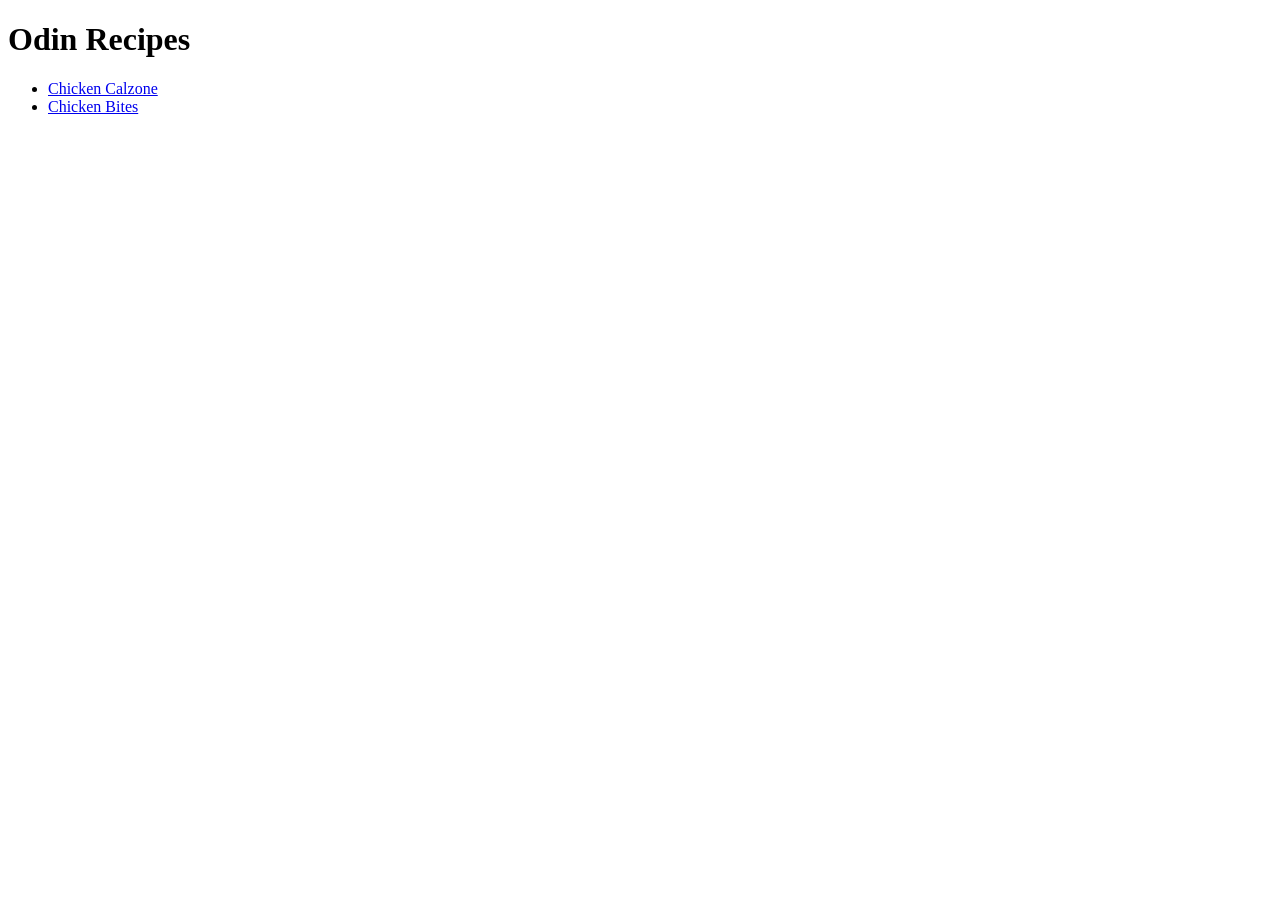
==== index.html @ 62344b2f "Requirements complete for initial Odin Recipes project" ====
<!DOCTYPE html>
<html lang="en">
<head>
    <meta charset="UTF-8">
    <meta name="viewport" content="width=device-width, initial-scale=1.0">
    <title>Odin Project Recipes</title>
</head>
<body>
    <h1>Odin Recipes</h1>
    <ul>
        <li><a href="recipes/chicken-calzone.html">Chicken Calzone</a></li>
        <li><a href="recipes/chicken-bites.html">Chicken Bites</a></li>
    </ul>
    
</body>
</html>
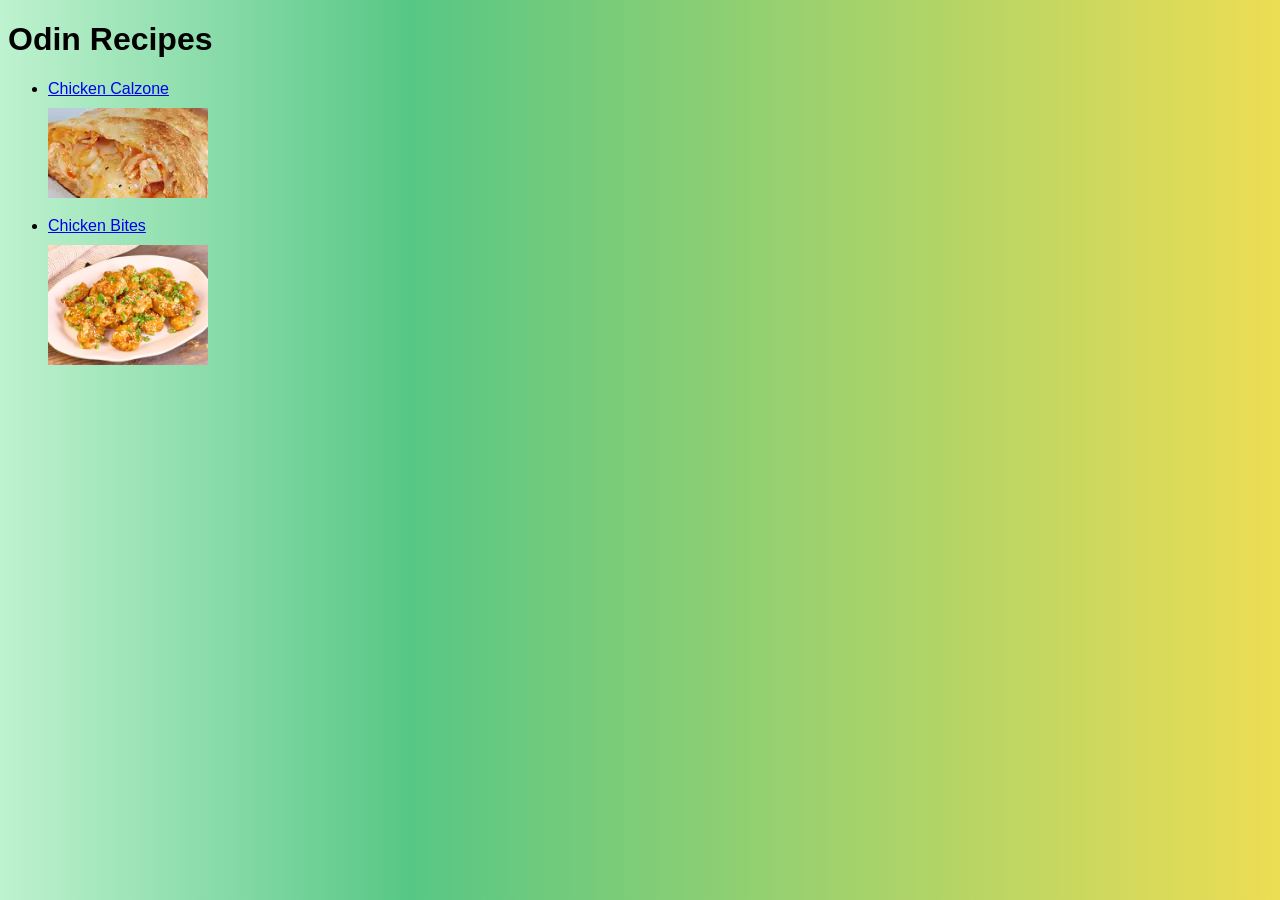
==== commit a57fe32d: "Added gradient background and food images on index page" ====
--- a/index.html
+++ b/index.html
@@ -1,16 +1,23 @@
 <!DOCTYPE html>
 <html lang="en">
-<head>
-    <meta charset="UTF-8">
-    <meta name="viewport" content="width=device-width, initial-scale=1.0">
+  <head>
+    <meta charset="UTF-8" />
+    <meta name="viewport" content="width=device-width, initial-scale=1.0" />
     <title>Odin Project Recipes</title>
-</head>
-<body>
+    <link rel="stylesheet" href="styles/index.css" />
+  </head>
+  <body>
     <h1>Odin Recipes</h1>
     <ul>
-        <li><a href="recipes/chicken-calzone.html">Chicken Calzone</a></li>
-        <li><a href="recipes/chicken-bites.html">Chicken Bites</a></li>
+      <div>
+          <li><a href="recipes/chicken-calzone.html">Chicken Calzone</a></li>
+          <img src="images/chicken-calzone.webp" alt="" />
+      </div>
+
+      <div>
+          <li><a href="recipes/chicken-bites.html">Chicken Bites</a></li>
+          <img class="bang-chicken"  src="images/bang-chicken.webp" alt="">
+      </div>
     </ul>
-    
-</body>
-</html>+  </body>
+</html>
--- a/styles/index.css
+++ b/styles/index.css
@@ -0,0 +1,27 @@
+* {
+  font-family: Arial, Helvetica, sans-serif;
+  box-sizing: border-box;
+}
+
+body {
+  background: linear-gradient(
+    90deg,
+    rgba(0, 0, 0, 1) 0%,
+    rgba(191, 242, 208, 1) 0%,
+    rgba(87, 199, 133, 1) 32%,
+    rgba(237, 221, 83, 1) 100%
+  );
+}
+
+li {
+  margin-bottom: 10px;
+}
+
+img {
+  margin-bottom: 15px;
+}
+
+.bang-chicken {
+  width: 160px;
+  height: auto;
+}
